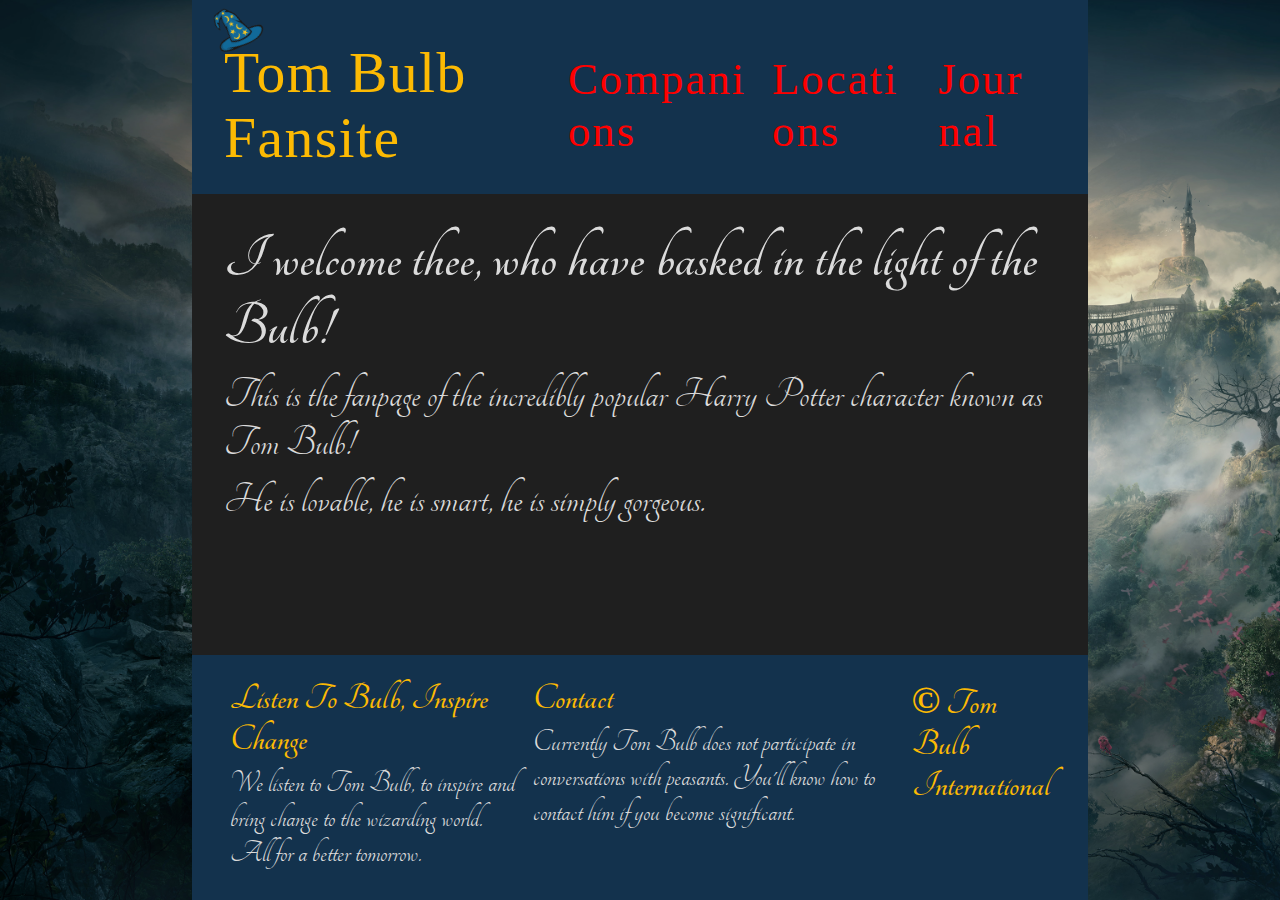
==== index.html @ 257018f4 "Some updates to animations" ====
<!DOCTYPE html>
<html lang="en">
<head>
    <meta charset="UTF-8">
    <meta name="viewport" content="width=device-width, initial-scale=1.0">
    <title>Home - Tom Bulb Is Glorious</title>
    <link rel="stylesheet" href="./css/style.css">
    <link href="https://fonts.googleapis.com/css2?family=Tangerine:wght@400;700&display=swap" rel="stylesheet">
</head>
<body>
    <div class="container">
        <header>
            <nav>
                <div class="header-title">
                    <img class="header-hat" src="./images/wizad-hat.png" alt="Wizard Hat on Logo">
                    <a href="#">Tom Bulb Fansite</a>
                </div>
                
                <div class="navlinks">
                    <a href="/companions.html">
                        <div class="nav-text">
                            <span>C</span>
                            <span>o</span>
                            <span>m</span>
                            <span>p</span>
                            <span>a</span>
                            <span>n</span>
                            <span>i</span>
                            <span>o</span>
                            <span>n</span>
                            <span>s</span>
                        </div>
                    </a>
                    <a href="">
                        <div class="nav-text">
                            <span>L</span>
                            <span>o</span>
                            <span>c</span>
                            <span>a</span>
                            <span>t</span>
                            <span>i</span>
                            <span>o</span>
                            <span>n</span>
                            <span>s</span>
                        </div>
                    </a>
                    <a href="">
                        <div class="nav-text">
                            <span>J</span>
                            <span>o</span>
                            <span>u</span>
                            <span>r</span>
                            <span>n</span>
                            <span>a</span>
                            <span>l</span>
                        </div>
                    </a>
                </div>
            </nav>
        </header>

        <article>
            <h1 class="article-title">I welcome thee, who have basked in the light of the Bulb!</h1>
            <p>This is the fanpage of the incredibly popular Harry Potter character known as Tom Bulb!</p>
            <p>He is lovable, he is smart, he is simply gorgeous.</p>
        </article>

        <footer>
            <div>
                <h2>Listen To Bulb, Inspire Change</h2>
                <p>We listen to Tom Bulb, to inspire and bring change to the wizarding world. All for a better tomorrow.</p>
            </div>

            <div>
                <h2>Contact</h2>
                <p>Currently Tom Bulb does not participate in conversations with peasants. You'll know how to contact him if you become significant.</p>
            </div>

            <div>
                <h2><span class="copyright">&copy;</span> Tom Bulb International</h2>
            </div>
        </footer>
    </div>
</body>
</html>
---- css/style.css ----
@font-face {
    font-family: 'Harry Potter Regular';
    src: url('../fonts/hpp.ttf');
    }

* {
    font-family: "Tangerine", cursive;
    margin: 0;
    padding: 0;
    box-sizing: border-box;
}

body {
    background-image: url("../images/hogwarts-background.jpg");
    background-size: cover;
    background-repeat: no-repeat;
}

.container  {
    position: relative;
    width: 70%;
    margin: auto;
    min-height: 100vh;

    background: #1F1F1F;
}

header {
    background: #13324d;
    padding: 2.5em 2em 1.5em 2em;
    position: relative;
}

nav {
    display: flex;
    justify-content: space-between;
}

.header-title > a {
    position: relative;
    color: #fcba03;
    font-size: 3.6em;
    text-decoration: none;
    cursor: pointer;

    font-family: 'Harry Potter Regular';
    letter-spacing: 0.025em;
}

.header-hat {
    position: absolute;
    width: 3em;
    z-index: 1;

    left: 1.2em;
    top: 0.3em;

    transform: rotate(-30deg);
}

.navlinks {
    display: flex;
    justify-content: space-between;
}

.navlinks > a {
    color: #dbdbdb;
    text-decoration: none;

    margin: 0.8em;
}

.nav-text > span {
    font-family: 'Harry Potter Regular';
    font-size: 2.8em;
}

.nav-text:hover {
    letter-spacing: 0.4em;
}

.nav-text:nth-child(2n+1) {
    color: red;
}

article {
    color: #dbdbdb;
    padding: 2em 2em;
}

.article-title {
    font-size: 4em;
    font-weight: 700;
}

p {
    font-size: 2.8em;
    margin: 0.2em 0;
}

footer {
    background-color: #13324d;
    color: #dbdbdb;
    position: absolute;
    bottom: 0;
    width: 100%;

    padding: 1em 2em;

    display: flex;
    justify-content: space-between;
}

footer > div > h2 {
    color: #fcba03;
    font-size: 2.4em;
}

footer > div > p {
    font-size: 2em;
}

footer > div {
    margin: 0.4em;
}

span.copyright {
    font-family: italic;
    font-size: 1em;
    padding: 0;
    margin: 0;
}
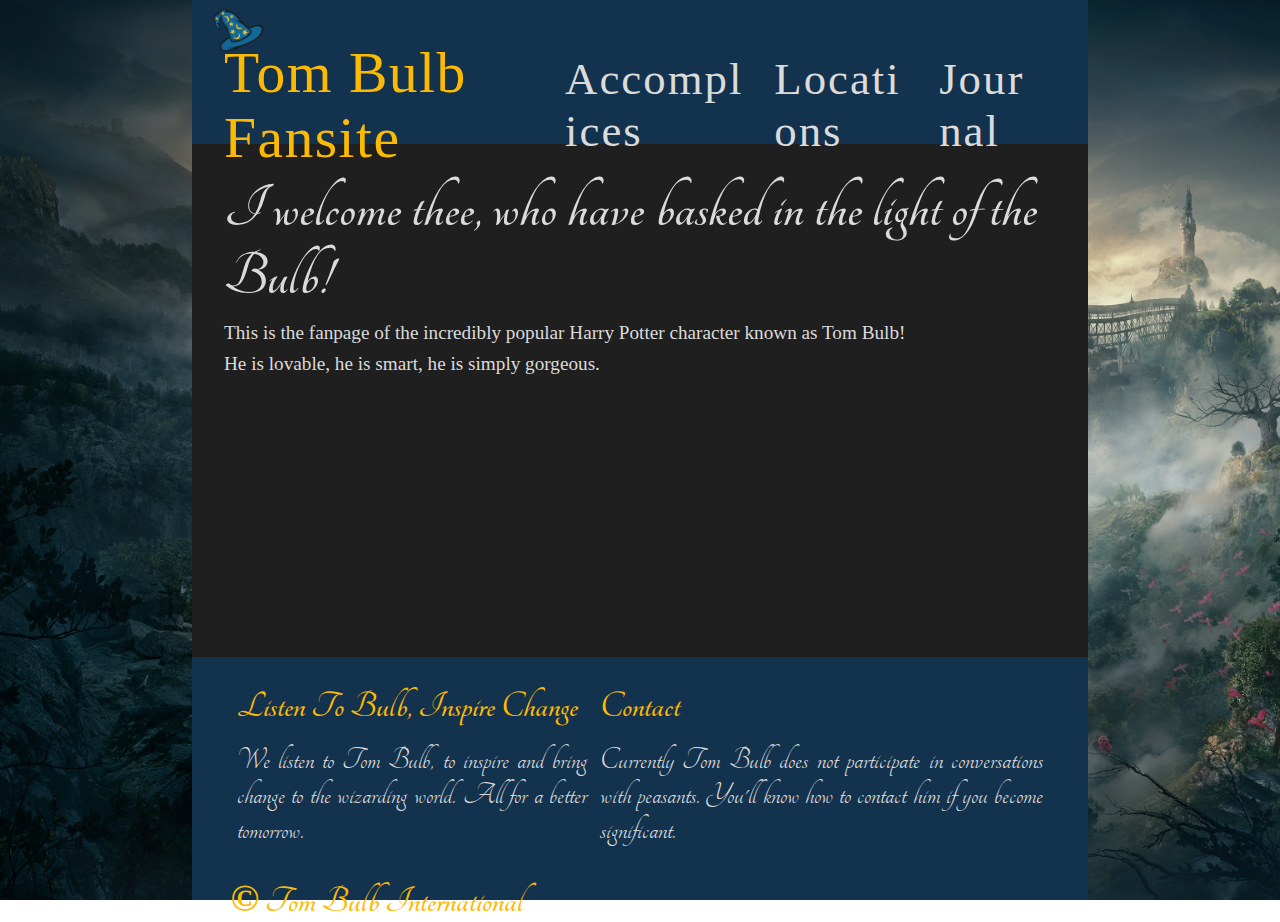
==== commit 05bf6077: "Fixed CSS styling for bg & footer" ====
--- a/index.html
+++ b/index.html
@@ -10,28 +10,29 @@
 <body>
     <div class="container">
         <header>
-            <nav>
+            <nav class="flex">
                 <div class="header-title">
                     <img class="header-hat" src="./images/wizad-hat.png" alt="Wizard Hat on Logo">
-                    <a href="#">Tom Bulb Fansite</a>
+                    <a href="">Tom Bulb Fansite</a>
                 </div>
                 
                 <div class="navlinks">
-                    <a href="/companions.html">
+                    <a href="/accomplices.html">
                         <div class="nav-text">
-                            <span>C</span>
+                            <span>A</span>
+                            <span>c</span>
+                            <span>c</span>
                             <span>o</span>
                             <span>m</span>
                             <span>p</span>
-                            <span>a</span>
-                            <span>n</span>
+                            <span>l</span>
                             <span>i</span>
-                            <span>o</span>
-                            <span>n</span>
+                            <span>c</span>
+                            <span>e</span>
                             <span>s</span>
                         </div>
                     </a>
-                    <a href="">
+                    <a href="/locations.html">
                         <div class="nav-text">
                             <span>L</span>
                             <span>o</span>
@@ -66,16 +67,17 @@
         </article>
 
         <footer>
-            <div>
-                <h2>Listen To Bulb, Inspire Change</h2>
-                <p>We listen to Tom Bulb, to inspire and bring change to the wizarding world. All for a better tomorrow.</p>
+            <div class="flex">
+                <div>
+                    <h2>Listen To Bulb, Inspire Change</h2>
+                    <p>We listen to Tom Bulb, to inspire and bring change to the wizarding world. All for a better tomorrow.</p>
+                </div>
+    
+                <div>
+                    <h2>Contact</h2>
+                    <p>Currently Tom Bulb does not participate in conversations with peasants. You'll know how to contact him if you become significant.</p>
+                </div>
             </div>
-
-            <div>
-                <h2>Contact</h2>
-                <p>Currently Tom Bulb does not participate in conversations with peasants. You'll know how to contact him if you become significant.</p>
-            </div>
-
             <div>
                 <h2><span class="copyright">&copy;</span> Tom Bulb International</h2>
             </div>
--- a/css/style.css
+++ b/css/style.css
@@ -1,7 +1,19 @@
+/* Custom Variables */
+:root {
+    --main-bg-color: #1F1F1F;
+    --secondary-bg-color: #13324d;
+    --primary-accent: #fcba03;
+    --secondary-accent: #e4a700;
+    --standard-font-color: #dbdbdb;
+}
+
+
+/* Global */
+
 @font-face {
     font-family: 'Harry Potter Regular';
     src: url('../fonts/hpp.ttf');
-    }
+}
 
 * {
     font-family: "Tangerine", cursive;
@@ -10,35 +22,42 @@
     box-sizing: border-box;
 }
 
+html {
+    height: 100%;
+}
+
 body {
     background-image: url("../images/hogwarts-background.jpg");
+    background-repeat: no-repeat;
     background-size: cover;
-    background-repeat: no-repeat;
+    background-attachment: fixed;
 }
 
 .container  {
+    display: grid;
+    grid-template-rows: 9em auto 15.2em;
+
     position: relative;
     width: 70%;
     margin: auto;
+    background-color: var(--main-bg-color);
     min-height: 100vh;
-
-    background: #1F1F1F;
 }
 
+#main {
+    overflow:auto;
+	padding-bottom: 180px;}
+
+/* Header / Nav */
 header {
-    background: #13324d;
+    background: var(--secondary-bg-color);
     padding: 2.5em 2em 1.5em 2em;
     position: relative;
 }
 
-nav {
-    display: flex;
-    justify-content: space-between;
-}
-
-.header-title > a {
+.header-title a {
     position: relative;
-    color: #fcba03;
+    color: var(--primary-accent);
     font-size: 3.6em;
     text-decoration: none;
     cursor: pointer;
@@ -63,28 +82,44 @@
     justify-content: space-between;
 }
 
-.navlinks > a {
-    color: #dbdbdb;
+.navlinks a {
+    color: var(--standard-font-color);
     text-decoration: none;
 
     margin: 0.8em;
 }
 
-.nav-text > span {
+.nav-text span {
     font-family: 'Harry Potter Regular';
     font-size: 2.8em;
+
+    display: inline-block;
 }
 
-.nav-text:hover {
-    letter-spacing: 0.4em;
+.nav-text:hover, .active {
+    letter-spacing: 0.2em;
 }
 
-.nav-text:nth-child(2n+1) {
-    color: red;
+.nav-text:hover, .nav-text {
+    transition: letter-spacing 0.25s ease-in-out;
 }
 
+.nav-text:hover span:nth-child(even), .active span:nth-child(even) {
+    transform: translateY(-0.4em);
+}
+
+.nav-text:hover span:nth-child(odd), .active span:nth-child(odd) {
+    transform: translateY(0.4em);
+}
+
+span {
+    transition: transform 0.25s ease-in-out;
+}
+
+/* Main body / article */
+
 article {
-    color: #dbdbdb;
+    color: var(--standard-font-color);
     padding: 2em 2em;
 }
 
@@ -93,34 +128,49 @@
     font-weight: 700;
 }
 
-p {
-    font-size: 2.8em;
-    margin: 0.2em 0;
+.sub-article-title {
+    font-size: 3em;
+    color: var(--secondary-accent);
+    border-bottom: var(--secondary-accent) 1px solid;
 }
 
-footer {
-    background-color: #13324d;
-    color: #dbdbdb;
-    position: absolute;
-    bottom: 0;
-    width: 100%;
+.text-with-picture img {
+    width: 20em;
+    height: 20em;
+    margin: 0 0 2em 2em;
+    float: right;
 
-    padding: 1em 2em;
-
-    display: flex;
-    justify-content: space-between;
+    border: double #dbdbdb thick;
 }
 
-footer > div > h2 {
-    color: #fcba03;
+p, p > span {
+    font-family: Georgia, 'Times New Roman', Times, serif;
+}
+
+p {
+    font-size: 1.2em;
+    margin: 0.5em 0;
+    text-align: justify;
+}
+
+/* Footer */
+footer {
+    background-color: var(--secondary-bg-color);
+    color: var(--standard-font-color);
+    padding: 1em 2em;
+}
+
+footer h2 {
+    color: var(--primary-accent);
     font-size: 2.4em;
 }
 
-footer > div > p {
+footer p {
+    font-family: 'Tangerine', cursive;
     font-size: 2em;
 }
 
-footer > div {
+footer div {
     margin: 0.4em;
 }
 
@@ -129,4 +179,19 @@
     font-size: 1em;
     padding: 0;
     margin: 0;
+}
+
+/* Multi-use / repeatable */
+
+.flex {
+    display: flex;
+    justify-content: space-between;
+}
+
+.accent-1 {
+    color: var(--primary-accent);
+}
+
+.accent-2 {
+    color: var(--secondary-accent)
 }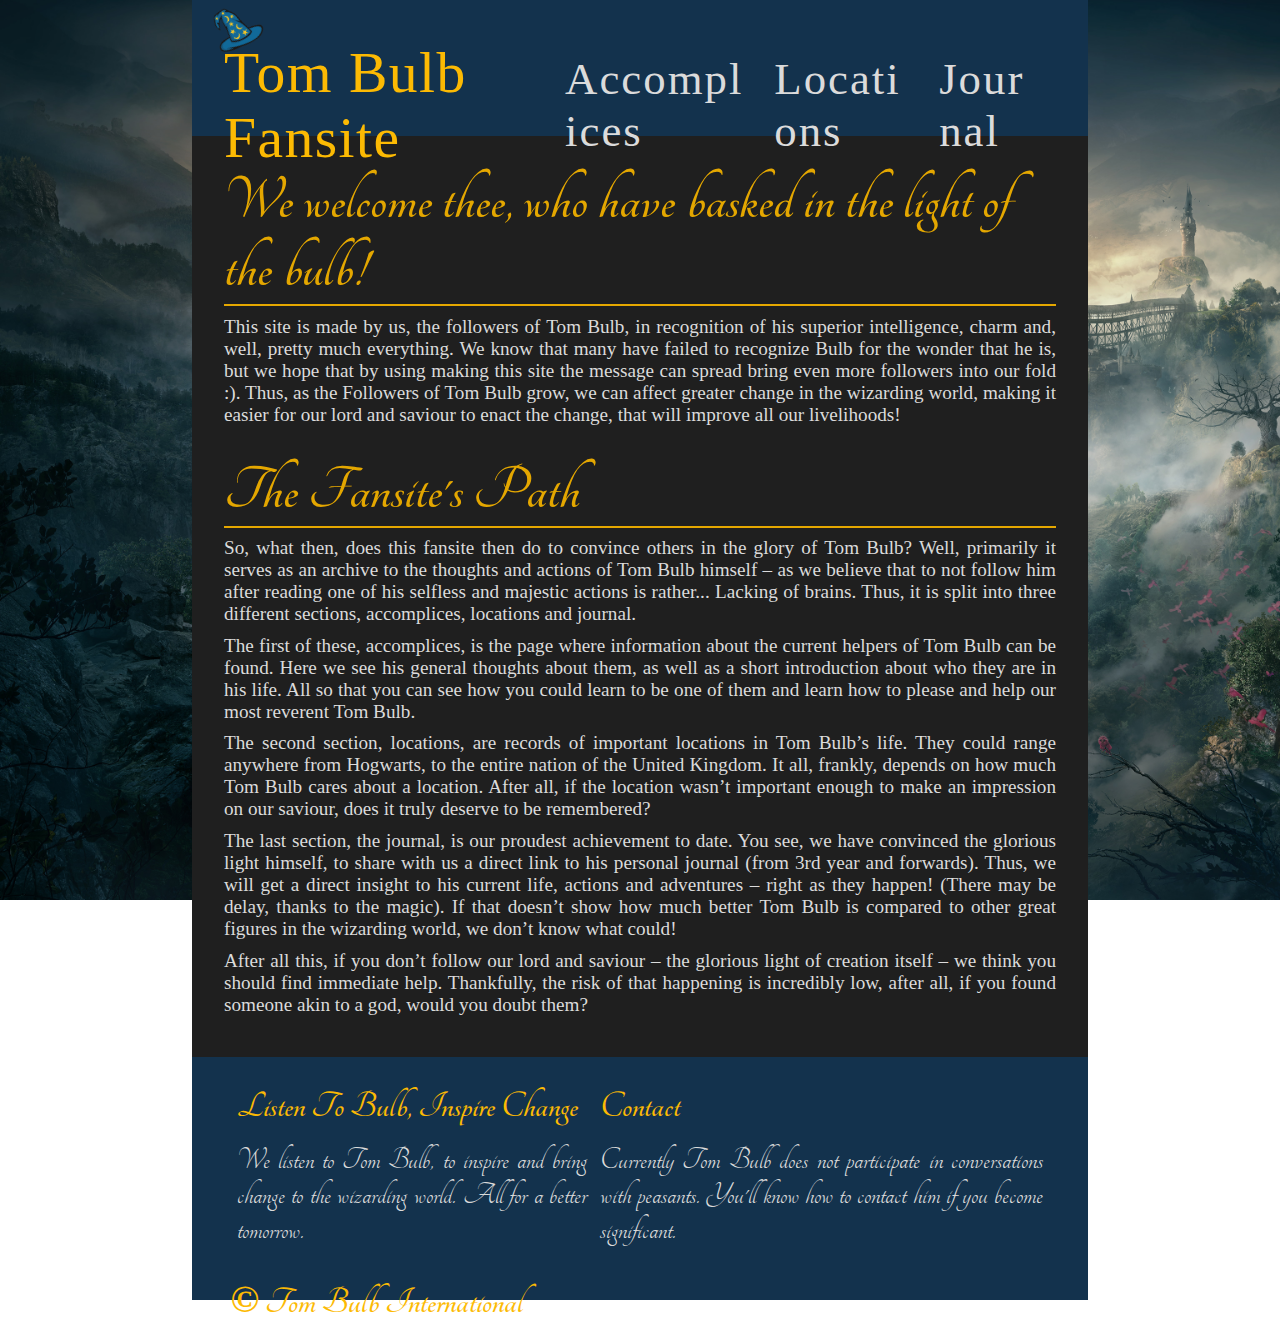
==== commit 674e5bd9: "Finished index text" ====
--- a/index.html
+++ b/index.html
@@ -45,7 +45,7 @@
                             <span>s</span>
                         </div>
                     </a>
-                    <a href="">
+                    <a href="/journal.html">
                         <div class="nav-text">
                             <span>J</span>
                             <span>o</span>
@@ -61,9 +61,14 @@
         </header>
 
         <article>
-            <h1 class="article-title">I welcome thee, who have basked in the light of the Bulb!</h1>
-            <p>This is the fanpage of the incredibly popular Harry Potter character known as Tom Bulb!</p>
-            <p>He is lovable, he is smart, he is simply gorgeous.</p>
+            <h1 class="article-title no-top">We welcome thee, who have basked in the light of the bulb!</h1>
+            <p>This site is made by us, the followers of Tom Bulb, in recognition of his superior intelligence, charm and, well, pretty much everything. We know that many have failed to recognize Bulb for the wonder that he is, but we hope that by using making this site the message can spread bring even more followers into our fold :). Thus, as the Followers of Tom Bulb grow, we can affect greater change in the wizarding world, making it easier for our lord and saviour to enact the change, that will improve all our livelihoods!</p>
+            <h1 class="article-title">The Fansite's Path</h1>
+            <p>So, what then, does this fansite then do to convince others in the glory of Tom Bulb? Well, primarily it serves as an archive to the thoughts and actions of Tom Bulb himself – as we believe that to not follow him after reading one of his selfless and majestic actions is rather... Lacking of brains. Thus, it is split into three different sections, accomplices, locations and journal.</p>
+            <p>The first of these, accomplices, is the page where information about the current helpers of Tom Bulb can be found. Here we see his general thoughts about them, as well as a short introduction about who they are in his life. All so that you can see how you could learn to be one of them and learn how to please and help our most reverent Tom Bulb.</p>
+            <p>The second section, locations, are records of important locations in Tom Bulb’s life. They could range anywhere from Hogwarts, to the entire nation of the United Kingdom. It all, frankly, depends on how much Tom Bulb cares about a location. After all, if the location wasn’t important enough to make an impression on our saviour, does it truly deserve to be remembered?</p>
+            <p>The last section, the journal, is our proudest achievement to date. You see, we have convinced the glorious light himself, to share with us a direct link to his personal journal (from 3rd year and forwards). Thus, we will get a direct insight to his current life, actions and adventures – right as they happen! (There may be delay, thanks to the magic). If that doesn’t show how much better Tom Bulb is compared to other great figures in the wizarding world, we don’t know what could!</p>
+            <p>After all this, if you don’t follow our lord and saviour – the glorious light of creation itself – we think you should find immediate help. Thankfully, the risk of that happening is incredibly low, after all, if you found someone akin to a god, would you doubt them?</p>
         </article>
 
         <footer>
--- a/css/style.css
+++ b/css/style.css
@@ -35,7 +35,7 @@
 
 .container  {
     display: grid;
-    grid-template-rows: 9em auto 15.2em;
+    grid-template-rows: 8.5em auto 15.2em;
 
     position: relative;
     width: 70%;
@@ -126,12 +126,18 @@
 .article-title {
     font-size: 4em;
     font-weight: 700;
+
+    color: var(--secondary-accent);
+    border-bottom: var(--secondary-accent) solid 0.04em;
+
+    margin-top: 0.5em;
 }
 
 .sub-article-title {
+    margin-top: 0.5em;
     font-size: 3em;
     color: var(--secondary-accent);
-    border-bottom: var(--secondary-accent) 1px solid;
+    border-bottom: var(--secondary-accent) 0.01em solid;
 }
 
 .text-with-picture img {
@@ -140,7 +146,7 @@
     margin: 0 0 2em 2em;
     float: right;
 
-    border: double #dbdbdb thick;
+    border: double var(--standard-font-color) 0.2em;
 }
 
 p, p > span {
@@ -194,4 +200,12 @@
 
 .accent-2 {
     color: var(--secondary-accent)
+}
+
+.no-top {
+    margin-top: 0;
+}
+
+.no-bottom {
+    margin-bottom: 0;
 }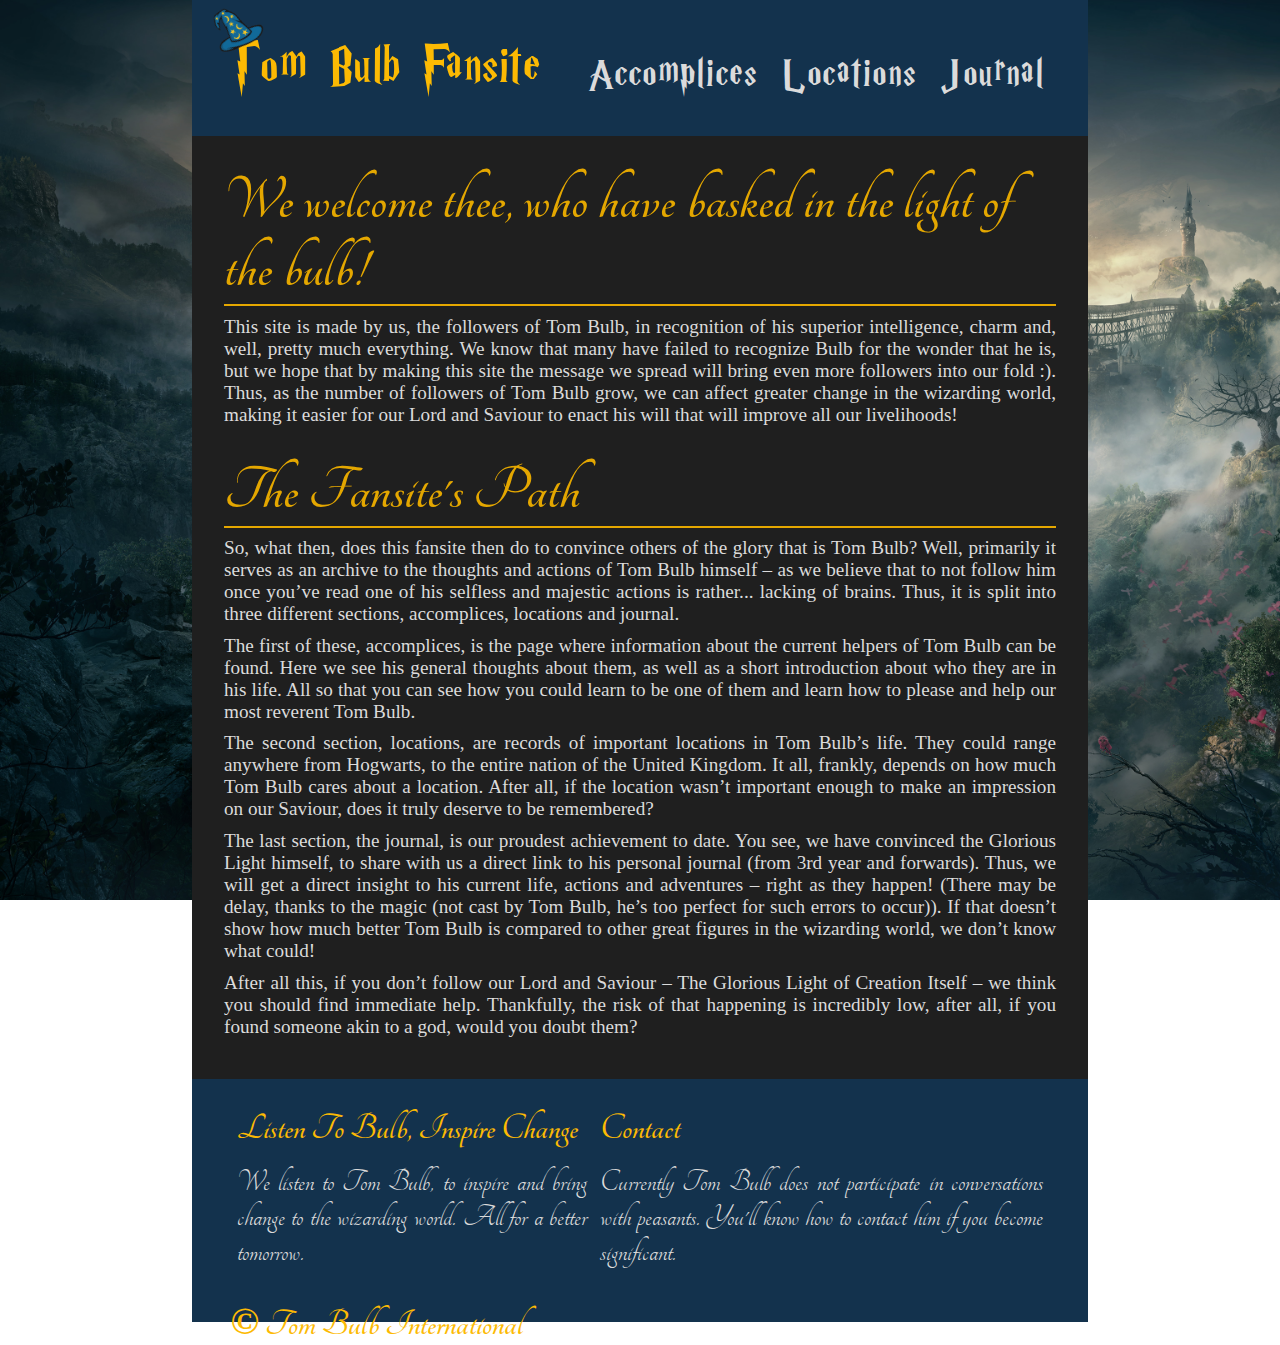
==== commit 5de2e57f: "Updated with slight proofread text." ====
--- a/index.html
+++ b/index.html
@@ -62,13 +62,13 @@
 
         <article>
             <h1 class="article-title no-top">We welcome thee, who have basked in the light of the bulb!</h1>
-            <p>This site is made by us, the followers of Tom Bulb, in recognition of his superior intelligence, charm and, well, pretty much everything. We know that many have failed to recognize Bulb for the wonder that he is, but we hope that by using making this site the message can spread bring even more followers into our fold :). Thus, as the Followers of Tom Bulb grow, we can affect greater change in the wizarding world, making it easier for our lord and saviour to enact the change, that will improve all our livelihoods!</p>
+            <p>This site is made by us, the followers of Tom Bulb, in recognition of his superior intelligence, charm and, well, pretty much everything. We know that many have failed to recognize Bulb for the wonder that he is, but we hope that by making this site the message we spread will bring even more followers into our fold :). Thus, as the number of followers of Tom Bulb grow, we can affect greater change in the wizarding world, making it easier for our Lord and Saviour to enact his will that will improve all our livelihoods!</p>
             <h1 class="article-title">The Fansite's Path</h1>
-            <p>So, what then, does this fansite then do to convince others in the glory of Tom Bulb? Well, primarily it serves as an archive to the thoughts and actions of Tom Bulb himself – as we believe that to not follow him after reading one of his selfless and majestic actions is rather... Lacking of brains. Thus, it is split into three different sections, accomplices, locations and journal.</p>
+            <p>So, what then, does this fansite then do to convince others of the glory that is Tom Bulb? Well, primarily it serves as an archive to the thoughts and actions of Tom Bulb himself – as we believe that to not follow him once you’ve read one of his selfless and majestic actions is rather... lacking of brains. Thus, it is split into three different sections, accomplices, locations and journal.</p>
             <p>The first of these, accomplices, is the page where information about the current helpers of Tom Bulb can be found. Here we see his general thoughts about them, as well as a short introduction about who they are in his life. All so that you can see how you could learn to be one of them and learn how to please and help our most reverent Tom Bulb.</p>
-            <p>The second section, locations, are records of important locations in Tom Bulb’s life. They could range anywhere from Hogwarts, to the entire nation of the United Kingdom. It all, frankly, depends on how much Tom Bulb cares about a location. After all, if the location wasn’t important enough to make an impression on our saviour, does it truly deserve to be remembered?</p>
-            <p>The last section, the journal, is our proudest achievement to date. You see, we have convinced the glorious light himself, to share with us a direct link to his personal journal (from 3rd year and forwards). Thus, we will get a direct insight to his current life, actions and adventures – right as they happen! (There may be delay, thanks to the magic). If that doesn’t show how much better Tom Bulb is compared to other great figures in the wizarding world, we don’t know what could!</p>
-            <p>After all this, if you don’t follow our lord and saviour – the glorious light of creation itself – we think you should find immediate help. Thankfully, the risk of that happening is incredibly low, after all, if you found someone akin to a god, would you doubt them?</p>
+            <p>The second section, locations, are records of important locations in Tom Bulb’s life. They could range anywhere from Hogwarts, to the entire nation of the United Kingdom. It all, frankly, depends on how much Tom Bulb cares about a location. After all, if the location wasn’t important enough to make an impression on our Saviour, does it truly deserve to be remembered?</p>
+            <p>The last section, the journal, is our proudest achievement to date. You see, we have convinced the Glorious Light himself, to share with us a direct link to his personal journal (from 3rd year and forwards). Thus, we will get a direct insight to his current life, actions and adventures – right as they happen! (There may be delay, thanks to the magic (not cast by Tom Bulb, he’s too perfect for such errors to occur)). If that doesn’t show how much better Tom Bulb is compared to other great figures in the wizarding world, we don’t know what could!</p>
+            <p>After all this, if you don’t follow our Lord and Saviour – The Glorious Light of Creation Itself – we think you should find immediate help. Thankfully, the risk of that happening is incredibly low, after all, if you found someone akin to a god, would you doubt them?</p>
         </article>
 
         <footer>
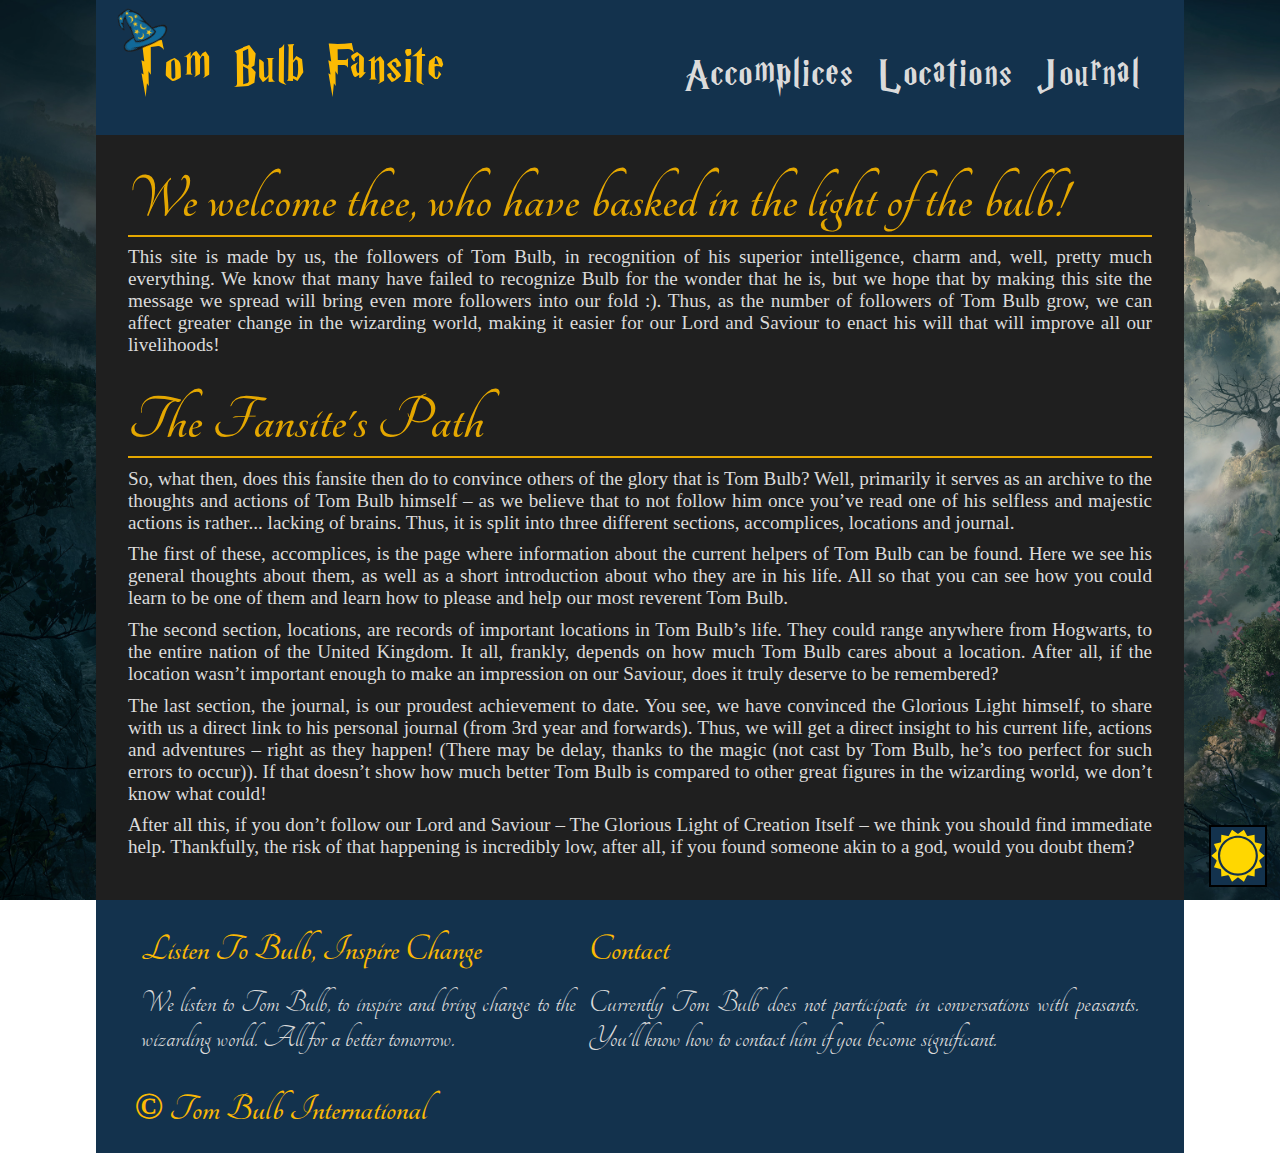
==== commit 271aa230: "Theme switcher" ====
--- a/index.html
+++ b/index.html
@@ -88,5 +88,19 @@
             </div>
         </footer>
     </div>
+
+    <!-- Button for theme switching -->
+    <button onclick="themeSwitchOnClick()" class="switchTheme desktop-switch">
+        <svg class="sun" xmlns="http://www.w3.org/2000/svg" viewBox="0 0 395.4 395.4"><path d="M358.3 229.5l37.1-31.8 -37.1-31.8c-2.7-2.3-3.5-6.1-2.1-9.3l19.7-44.7 -47.2-12.4c-3.4-0.9-5.8-3.9-6-7.5l-1.7-48.8 -48 9.2c-3.5 0.7-6.9-1-8.6-4.1L241.7 4.9l-39.2 29.2c-2.8 2.1-6.7 2.1-9.5 0L153.7 4.9 131 48.2c-1.6 3.1-5.1 4.8-8.6 4.2l-48-9.2 -1.7 48.9c-0.1 3.5-2.5 6.6-6 7.5L19.6 111.9l19.7 44.7c1.4 3.2 0.6 7-2.1 9.3L0 197.7l37.1 31.8c2.7 2.3 3.5 6.1 2.1 9.3L19.6 283.5l47.3 12.5c3.4 0.9 5.8 3.9 6 7.5l1.7 48.9 48-9.2c0.5-0.1 1-0.1 1.5-0.1 2.9 0 5.7 1.6 7.1 4.3l22.7 43.3 39.2-29.2c2.8-2.1 6.7-2.1 9.6 0l39.2 29.2 22.7-43.3c1.6-3.1 5.1-4.8 8.6-4.1l48 9.2 1.7-48.8c0.1-3.5 2.5-6.6 6-7.5l47.3-12.4 -19.7-44.7C354.7 235.6 355.6 231.8 358.3 229.5zM197.7 345.7c-81.6 0-148-66.4-148-148s66.4-148 148-148 148 66.4 148 148S279.3 345.7 197.7 345.7z"/><path d="M197.7 65.7c-72.8 0-132 59.2-132 132s59.2 132 132 132c72.8 0 132-59.2 132-132S270.5 65.7 197.7 65.7z"/></svg>
+    </button>
+
+    <!-- Menu for theme switching -->
+    <div id="mySidepanel" class="sidepanel">
+        <button onclick="themeSwitchOnClick()" class="switchTheme mobile-switch">
+            <svg class="sun" xmlns="http://www.w3.org/2000/svg" viewBox="0 0 395.4 395.4"><path d="M358.3 229.5l37.1-31.8 -37.1-31.8c-2.7-2.3-3.5-6.1-2.1-9.3l19.7-44.7 -47.2-12.4c-3.4-0.9-5.8-3.9-6-7.5l-1.7-48.8 -48 9.2c-3.5 0.7-6.9-1-8.6-4.1L241.7 4.9l-39.2 29.2c-2.8 2.1-6.7 2.1-9.5 0L153.7 4.9 131 48.2c-1.6 3.1-5.1 4.8-8.6 4.2l-48-9.2 -1.7 48.9c-0.1 3.5-2.5 6.6-6 7.5L19.6 111.9l19.7 44.7c1.4 3.2 0.6 7-2.1 9.3L0 197.7l37.1 31.8c2.7 2.3 3.5 6.1 2.1 9.3L19.6 283.5l47.3 12.5c3.4 0.9 5.8 3.9 6 7.5l1.7 48.9 48-9.2c0.5-0.1 1-0.1 1.5-0.1 2.9 0 5.7 1.6 7.1 4.3l22.7 43.3 39.2-29.2c2.8-2.1 6.7-2.1 9.6 0l39.2 29.2 22.7-43.3c1.6-3.1 5.1-4.8 8.6-4.1l48 9.2 1.7-48.8c0.1-3.5 2.5-6.6 6-7.5l47.3-12.4 -19.7-44.7C354.7 235.6 355.6 231.8 358.3 229.5zM197.7 345.7c-81.6 0-148-66.4-148-148s66.4-148 148-148 148 66.4 148 148S279.3 345.7 197.7 345.7z"/><path d="M197.7 65.7c-72.8 0-132 59.2-132 132s59.2 132 132 132c72.8 0 132-59.2 132-132S270.5 65.7 197.7 65.7z"/></svg>
+        </button>
+    </div>
+
+    <script src="/js/themeSwitch.js"></script>
 </body>
 </html>--- a/css/style.css
+++ b/css/style.css
@@ -1,10 +1,10 @@
 /* Custom Variables */
 :root {
-    --main-bg-color: #1F1F1F;
-    --secondary-bg-color: #13324d;
-    --primary-accent: #fcba03;
-    --secondary-accent: #e4a700;
-    --standard-font-color: #dbdbdb;
+    --main-bg-color: #1F1F1F; /* --main-bg-color: #ffffff; light */ 
+    --secondary-bg-color: #13324d; /* --secondary-bg-color: #056F92; light */ 
+    --primary-accent: #fcba03; /* --primary-accent: #ffbb00; light */ 
+    --secondary-accent: #e4a700; /* --secondary-accent: #dba800; light */ 
+    --standard-font-color: #dbdbdb; /* --standard-font-color: #000000; light */ 
 }
 
 
@@ -35,7 +35,7 @@
 
 .container  {
     display: grid;
-    grid-template-rows: 8.5em auto 15.2em;
+    grid-template-rows: max-content auto max-content;
 
     position: relative;
     width: 70%;
@@ -159,6 +159,18 @@
     text-align: justify;
 }
 
+.boldend {
+    font-weight: 700;
+}
+
+.italics {
+    font-style: italic;
+}
+
+.strike {
+    text-decoration: line-through;
+}
+
 /* Footer */
 footer {
     background-color: var(--secondary-bg-color);
@@ -187,6 +199,43 @@
     margin: 0;
 }
 
+/* Theme switcher */
+.desktop-switch {
+    position: fixed;
+    right: 1em;
+    bottom: 1em;
+    background: var(--secondary-bg-color);
+    border: black solid 0.2em;
+}
+
+.desktop-switch:hover {
+    cursor: pointer;
+}
+
+.desktop-switch:focus {
+    outline: none;
+    box-shadow: none;
+}
+
+.mobile-switch {
+    display: none;
+}
+
+.sun {
+    width: 4em;
+    height: 4em;
+
+    fill: gold;
+    transform: translate(0.02em, 0.15em);
+}
+
+.moon {
+    width: 4em;
+    height: 4em;
+
+    transform: translate(-0.2em, 0.3em) rotate(-30deg);
+}
+
 /* Multi-use / repeatable */
 
 .flex {
@@ -208,4 +257,94 @@
 
 .no-bottom {
     margin-bottom: 0;
+}
+
+/* Responsive design */
+
+@media only screen and (max-width: 1500px) {
+    .container {
+        width: 85%;
+    }
+}
+
+@media only screen and (max-width: 1200px) {
+    .container {
+        width: 100%;
+    }
+
+    .desktop-switch {
+        display: none;
+    }
+}
+
+@media only screen and (max-width: 890px) {
+    nav {
+        display: flex;
+        flex-direction: column;
+    }
+
+    .navlinks {
+        justify-content: start;
+    }
+}
+
+@media only screen and (max-width: 640px) {
+    .navlinks {
+        flex-direction: column;
+    }
+
+    footer .flex {
+        flex-direction: column;
+    }
+
+    .text-with-picture img {
+        display: block;
+        float: none;
+        margin: 1em auto 1em auto;
+    }
+}
+
+/* Phone site */
+@media only screen and (max-width: 500px) {
+    nav {
+        align-items: center;
+    }
+
+    .nav-text:hover, .active {
+        border-bottom: var(--standard-font-color) 0.1em solid;
+        letter-spacing: initial;
+    }
+    
+    .nav-text:hover span:nth-child(even), .active span:nth-child(even) {
+        transform: initial;
+    }
+    
+    .nav-text:hover span:nth-child(odd), .active span:nth-child(odd) {
+        transform: initial;
+    }
+
+    .header-title {
+        position: relative;
+    }
+
+    .header-hat {
+        top: -2em;
+        left: -1em;
+    }
+
+    article {
+        padding: 2em 1em;
+    }
+
+    .article-title {
+        font-size: 2.8em;
+    }
+
+    p {
+        font-size: 1em;
+    }
+
+    footer {
+        padding: 1em;
+    }
 }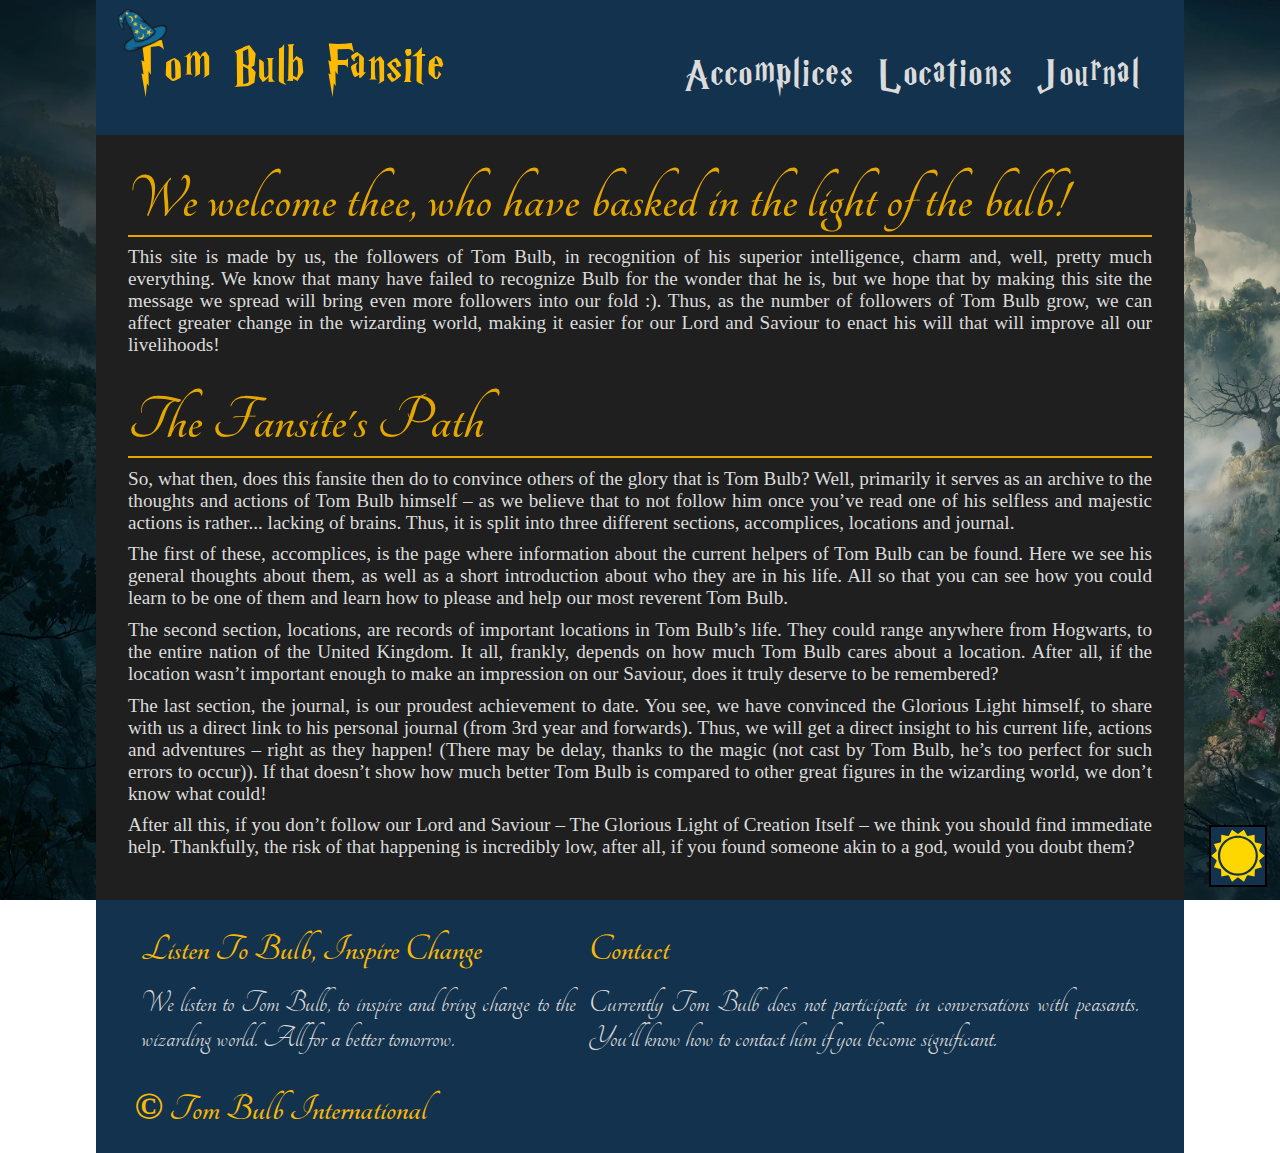
==== commit 369c5890: "Next-gen image formats + bug fix" ====
--- a/index.html
+++ b/index.html
@@ -6,17 +6,30 @@
     <title>Home - Tom Bulb Is Glorious</title>
     <link rel="stylesheet" href="./css/style.css">
     <link href="https://fonts.googleapis.com/css2?family=Tangerine:wght@400;700&display=swap" rel="stylesheet">
+
+    <!-- Favicon -->
+    <link rel="apple-touch-icon" sizes="180x180" href="/apple-touch-icon.png">
+    <link rel="icon" type="image/png" sizes="32x32" href="/favicon-32x32.png">
+    <link rel="icon" type="image/png" sizes="16x16" href="/favicon-16x16.png">
+    <link rel="manifest" href="/site.webmanifest">
+    <link rel="mask-icon" href="/safari-pinned-tab.svg" color="#5bbad5">
+    <meta name="msapplication-TileColor" content="#da532c">
+    <meta name="theme-color" content="#ffffff">
 </head>
 <body>
     <div class="container">
         <header>
             <nav class="flex">
                 <div class="header-title">
-                    <img class="header-hat" src="./images/wizad-hat.png" alt="Wizard Hat on Logo">
-                    <a href="">Tom Bulb Fansite</a>
+                    <img class="header-hat" src="./images/wizad-hat.webp" alt="Wizard Hat on Logo">
+                    <a href="/">Tom Bulb Fansite</a>
+                </div>
+
+                <div>
+                    <span class="showBtn" onclick="changeNav()">Show</span>
                 </div>
                 
-                <div class="navlinks">
+                <div class="navlinks hidden">
                     <a href="/accomplices.html">
                         <div class="nav-text">
                             <span>A</span>
@@ -56,6 +69,12 @@
                             <span>l</span>
                         </div>
                     </a>
+
+                    <!-- Button for theme switching -->
+                    <button onclick="themeSwitchOnClick()" class="switchTheme">
+                        <svg class="sun" xmlns="http://www.w3.org/2000/svg" viewBox="0 0 395.4 395.4"><path d="M358.3 229.5l37.1-31.8 -37.1-31.8c-2.7-2.3-3.5-6.1-2.1-9.3l19.7-44.7 -47.2-12.4c-3.4-0.9-5.8-3.9-6-7.5l-1.7-48.8 -48 9.2c-3.5 0.7-6.9-1-8.6-4.1L241.7 4.9l-39.2 29.2c-2.8 2.1-6.7 2.1-9.5 0L153.7 4.9 131 48.2c-1.6 3.1-5.1 4.8-8.6 4.2l-48-9.2 -1.7 48.9c-0.1 3.5-2.5 6.6-6 7.5L19.6 111.9l19.7 44.7c1.4 3.2 0.6 7-2.1 9.3L0 197.7l37.1 31.8c2.7 2.3 3.5 6.1 2.1 9.3L19.6 283.5l47.3 12.5c3.4 0.9 5.8 3.9 6 7.5l1.7 48.9 48-9.2c0.5-0.1 1-0.1 1.5-0.1 2.9 0 5.7 1.6 7.1 4.3l22.7 43.3 39.2-29.2c2.8-2.1 6.7-2.1 9.6 0l39.2 29.2 22.7-43.3c1.6-3.1 5.1-4.8 8.6-4.1l48 9.2 1.7-48.8c0.1-3.5 2.5-6.6 6-7.5l47.3-12.4 -19.7-44.7C354.7 235.6 355.6 231.8 358.3 229.5zM197.7 345.7c-81.6 0-148-66.4-148-148s66.4-148 148-148 148 66.4 148 148S279.3 345.7 197.7 345.7z"/><path d="M197.7 65.7c-72.8 0-132 59.2-132 132s59.2 132 132 132c72.8 0 132-59.2 132-132S270.5 65.7 197.7 65.7z"/></svg>
+                    </button>
+
                 </div>
             </nav>
         </header>
@@ -88,19 +107,8 @@
             </div>
         </footer>
     </div>
-
-    <!-- Button for theme switching -->
-    <button onclick="themeSwitchOnClick()" class="switchTheme desktop-switch">
-        <svg class="sun" xmlns="http://www.w3.org/2000/svg" viewBox="0 0 395.4 395.4"><path d="M358.3 229.5l37.1-31.8 -37.1-31.8c-2.7-2.3-3.5-6.1-2.1-9.3l19.7-44.7 -47.2-12.4c-3.4-0.9-5.8-3.9-6-7.5l-1.7-48.8 -48 9.2c-3.5 0.7-6.9-1-8.6-4.1L241.7 4.9l-39.2 29.2c-2.8 2.1-6.7 2.1-9.5 0L153.7 4.9 131 48.2c-1.6 3.1-5.1 4.8-8.6 4.2l-48-9.2 -1.7 48.9c-0.1 3.5-2.5 6.6-6 7.5L19.6 111.9l19.7 44.7c1.4 3.2 0.6 7-2.1 9.3L0 197.7l37.1 31.8c2.7 2.3 3.5 6.1 2.1 9.3L19.6 283.5l47.3 12.5c3.4 0.9 5.8 3.9 6 7.5l1.7 48.9 48-9.2c0.5-0.1 1-0.1 1.5-0.1 2.9 0 5.7 1.6 7.1 4.3l22.7 43.3 39.2-29.2c2.8-2.1 6.7-2.1 9.6 0l39.2 29.2 22.7-43.3c1.6-3.1 5.1-4.8 8.6-4.1l48 9.2 1.7-48.8c0.1-3.5 2.5-6.6 6-7.5l47.3-12.4 -19.7-44.7C354.7 235.6 355.6 231.8 358.3 229.5zM197.7 345.7c-81.6 0-148-66.4-148-148s66.4-148 148-148 148 66.4 148 148S279.3 345.7 197.7 345.7z"/><path d="M197.7 65.7c-72.8 0-132 59.2-132 132s59.2 132 132 132c72.8 0 132-59.2 132-132S270.5 65.7 197.7 65.7z"/></svg>
-    </button>
-
-    <!-- Menu for theme switching -->
-    <div id="mySidepanel" class="sidepanel">
-        <button onclick="themeSwitchOnClick()" class="switchTheme mobile-switch">
-            <svg class="sun" xmlns="http://www.w3.org/2000/svg" viewBox="0 0 395.4 395.4"><path d="M358.3 229.5l37.1-31.8 -37.1-31.8c-2.7-2.3-3.5-6.1-2.1-9.3l19.7-44.7 -47.2-12.4c-3.4-0.9-5.8-3.9-6-7.5l-1.7-48.8 -48 9.2c-3.5 0.7-6.9-1-8.6-4.1L241.7 4.9l-39.2 29.2c-2.8 2.1-6.7 2.1-9.5 0L153.7 4.9 131 48.2c-1.6 3.1-5.1 4.8-8.6 4.2l-48-9.2 -1.7 48.9c-0.1 3.5-2.5 6.6-6 7.5L19.6 111.9l19.7 44.7c1.4 3.2 0.6 7-2.1 9.3L0 197.7l37.1 31.8c2.7 2.3 3.5 6.1 2.1 9.3L19.6 283.5l47.3 12.5c3.4 0.9 5.8 3.9 6 7.5l1.7 48.9 48-9.2c0.5-0.1 1-0.1 1.5-0.1 2.9 0 5.7 1.6 7.1 4.3l22.7 43.3 39.2-29.2c2.8-2.1 6.7-2.1 9.6 0l39.2 29.2 22.7-43.3c1.6-3.1 5.1-4.8 8.6-4.1l48 9.2 1.7-48.8c0.1-3.5 2.5-6.6 6-7.5l47.3-12.4 -19.7-44.7C354.7 235.6 355.6 231.8 358.3 229.5zM197.7 345.7c-81.6 0-148-66.4-148-148s66.4-148 148-148 148 66.4 148 148S279.3 345.7 197.7 345.7z"/><path d="M197.7 65.7c-72.8 0-132 59.2-132 132s59.2 132 132 132c72.8 0 132-59.2 132-132S270.5 65.7 197.7 65.7z"/></svg>
-        </button>
-    </div>
-
+    
     <script src="/js/themeSwitch.js"></script>
+    <script src="/js/nav.js"></script>
 </body>
 </html>--- a/css/style.css
+++ b/css/style.css
@@ -27,7 +27,7 @@
 }
 
 body {
-    background-image: url("../images/hogwarts-background.jpg");
+    background-image: url("../images/hogwarts-background.webp");
     background-repeat: no-repeat;
     background-size: cover;
     background-attachment: fixed;
@@ -82,6 +82,13 @@
     justify-content: space-between;
 }
 
+.showBtn {
+    display: none;
+    font-family: 'Harry Potter Regular';
+    color: var(--standard-font-color);
+    font-size: 3em;
+}
+
 .navlinks a {
     color: var(--standard-font-color);
     text-decoration: none;
@@ -114,6 +121,42 @@
 
 span {
     transition: transform 0.25s ease-in-out;
+}
+
+/* Theme switcher */
+.switchTheme {
+    position: fixed;
+    right: 1em;
+    bottom: 1em;
+    background: var(--secondary-bg-color);
+    border: black solid 0.2em;
+
+    transition: transform .2s ease-in-out;
+}
+
+.switchTheme:hover {
+    cursor: pointer;
+    transform: scale(1.1);
+}
+
+.switchTheme:focus {
+    outline: none;
+    box-shadow: none;
+}
+
+.sun {
+    width: 4em;
+    height: 4em;
+
+    fill: gold;
+    transform: translate(0.02em, 0.15em);
+}
+
+.moon {
+    width: 4em;
+    height: 4em;
+
+    transform: translate(-0.2em, 0.3em) rotate(-30deg);
 }
 
 /* Main body / article */
@@ -199,43 +242,6 @@
     margin: 0;
 }
 
-/* Theme switcher */
-.desktop-switch {
-    position: fixed;
-    right: 1em;
-    bottom: 1em;
-    background: var(--secondary-bg-color);
-    border: black solid 0.2em;
-}
-
-.desktop-switch:hover {
-    cursor: pointer;
-}
-
-.desktop-switch:focus {
-    outline: none;
-    box-shadow: none;
-}
-
-.mobile-switch {
-    display: none;
-}
-
-.sun {
-    width: 4em;
-    height: 4em;
-
-    fill: gold;
-    transform: translate(0.02em, 0.15em);
-}
-
-.moon {
-    width: 4em;
-    height: 4em;
-
-    transform: translate(-0.2em, 0.3em) rotate(-30deg);
-}
-
 /* Multi-use / repeatable */
 
 .flex {
@@ -272,12 +278,22 @@
         width: 100%;
     }
 
-    .desktop-switch {
-        display: none;
-    }
-}
-
-@media only screen and (max-width: 890px) {
+    .switchTheme {
+        all: initial;
+
+        transition: transform .2s ease-in-out;
+    }
+
+    .sun {
+        transform: initial;
+    }
+
+    .moon {
+        transform: rotate(-30deg);
+    }
+}
+
+@media only screen and (max-width: 950px) {
     nav {
         display: flex;
         flex-direction: column;
@@ -310,6 +326,15 @@
         align-items: center;
     }
 
+    .navlinks {
+        align-items: center;
+    }
+
+    .showBtn {
+        display: block;
+        cursor: pointer;
+    }
+
     .nav-text:hover, .active {
         border-bottom: var(--standard-font-color) 0.1em solid;
         letter-spacing: initial;
@@ -347,4 +372,9 @@
     footer {
         padding: 1em;
     }
+
+    .hidden {
+        height: 0;
+        overflow: hidden;
+    }
 }